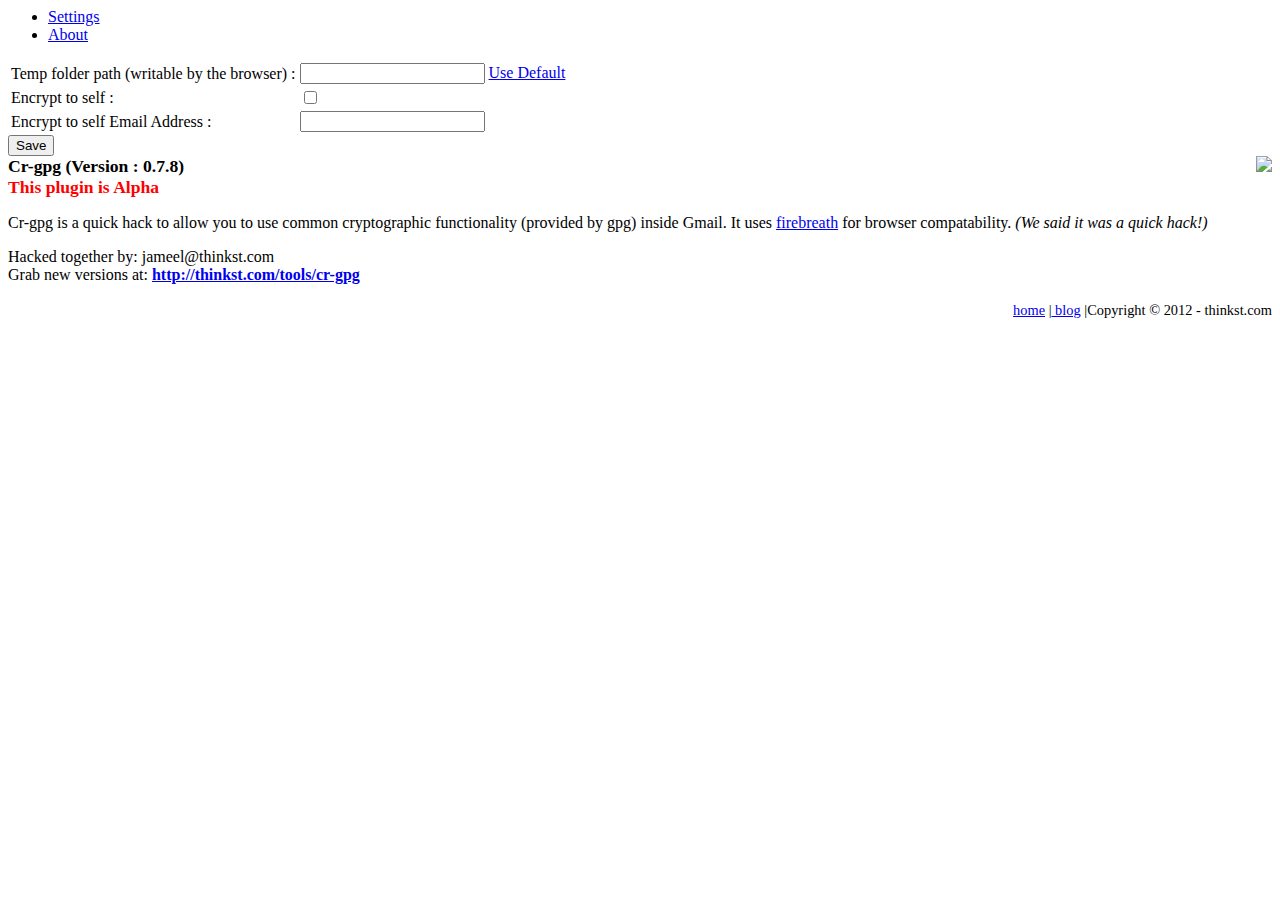
==== chromeExtension/options.html @ 4b54570b "Renamed a couple binary storage locations. Moved images to the images folder. Added new options.js a" ====
<script src="jquery-1.7.1.min.js"></script>
<script src="jquery-ui-1.8.13.custom.js"></script>
<script src="jquery.client.js"></script>

<link rel=StyleSheet href="jquery-ui-1.8.11.thinkst.css" type="text/css">
<style type="text/css">
    body {min-width:700;min-height:300;}
</style>

<html>
<head><title>GPG Options</title> </head>
<script src="options.js"></script>
<body>
    <div class="interface">
        <div id="tabs">
            <ul>
                <li><a href="#tabs-1">Settings</a></li>
                <li><a href="#tabs-2">About</a></li>
            </ul>
            <div id="tabs-1">
                <table>
                    <tr>
                        <td>Temp folder path (writable by the browser) :</td><td> <input id="tempPath" type="text"></input>
                            <a onclick="restore_temp_default()" href="#">Use Default</a>
                        </td>
                    </tr>
                    <tr>
                        <td>Encrypt to self :</td><td> <input id="useAutoInclude" type="checkbox"></input> </td>
                    </tr>
                    <tr>
                        <td>Encrypt to self Email Address :</td><td> <input id="personaladdress" type="text"></input></td>
                    </tr>
                </table>
                <button onclick="save_options()">Save</button>

            </div>
            <div id="tabs-2">
                <div>
                    <img src="icon.png" style="float:right" />
                    <div style="font-size: 1.1em; font-weight: bold;">Cr-gpg (Version : 0.7.8)</div>
                    <div style="color:red; font-size: 1.1em; font-weight: bold;">This plugin is Alpha</div>
                    <p> Cr-gpg is a quick hack to allow you to use common cryptographic functionality (provided by gpg) inside Gmail. 
                         It uses <a target="_blank" href="http://code.google.com/p/firebreath/">firebreath</a> for browser compatability.
                         <i>(We said it was a quick hack!)</i>
                     </p>                        
                    <span style="float:left">Hacked together by: jameel@thinkst.com<BR/>
                    Grab new versions at: <b><a target="_blank" href="http://thinkst.com/tools/cr-gpg">http://thinkst.com/tools/cr-gpg</a></b></span>
                    <br/><br/><br/>
                </div>
                <div style="font-size: .9em;" align="right"><a target="_blank" href="http://thinkst.com">home</a> |<a target="_blank" href="http://blog.thinkst.com"> blog</a> |Copyright &copy; 2012 - thinkst.com</div>
            </div>


            </div>

</body>

</html>
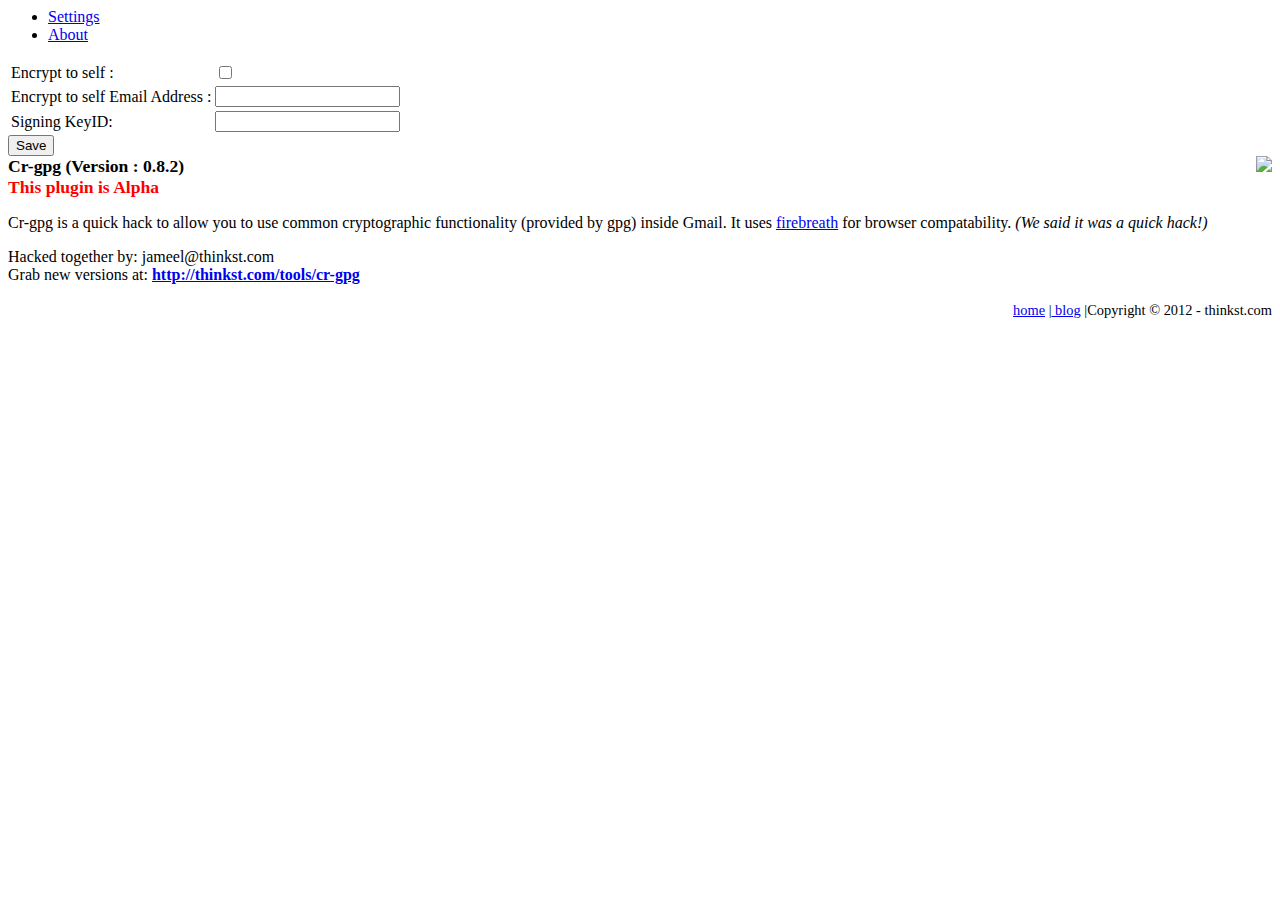
==== commit ef2c2679: "Fixed options and added custom signing key option" ====
--- a/chromeExtension/options.html
+++ b/chromeExtension/options.html
@@ -20,24 +20,23 @@
             <div id="tabs-1">
                 <table>
                     <tr>
-                        <td>Temp folder path (writable by the browser) :</td><td> <input id="tempPath" type="text"></input>
-                            <a onclick="restore_temp_default()" href="#">Use Default</a>
-                        </td>
-                    </tr>
-                    <tr>
                         <td>Encrypt to self :</td><td> <input id="useAutoInclude" type="checkbox"></input> </td>
                     </tr>
                     <tr>
                         <td>Encrypt to self Email Address :</td><td> <input id="personaladdress" type="text"></input></td>
                     </tr>
+                    <tr>
+                        <td>Signing KeyID:</td><td> <input id="signingKeyID" type="text"></input></td>
+                    </tr>
+
                 </table>
-                <button onclick="save_options()">Save</button>
+                <button id="saveButton">Save</button>
 
             </div>
             <div id="tabs-2">
                 <div>
                     <img src="icon.png" style="float:right" />
-                    <div style="font-size: 1.1em; font-weight: bold;">Cr-gpg (Version : 0.7.8)</div>
+                    <div style="font-size: 1.1em; font-weight: bold;">Cr-gpg (Version : 0.8.2)</div>
                     <div style="color:red; font-size: 1.1em; font-weight: bold;">This plugin is Alpha</div>
                     <p> Cr-gpg is a quick hack to allow you to use common cryptographic functionality (provided by gpg) inside Gmail. 
                          It uses <a target="_blank" href="http://code.google.com/p/firebreath/">firebreath</a> for browser compatability.
